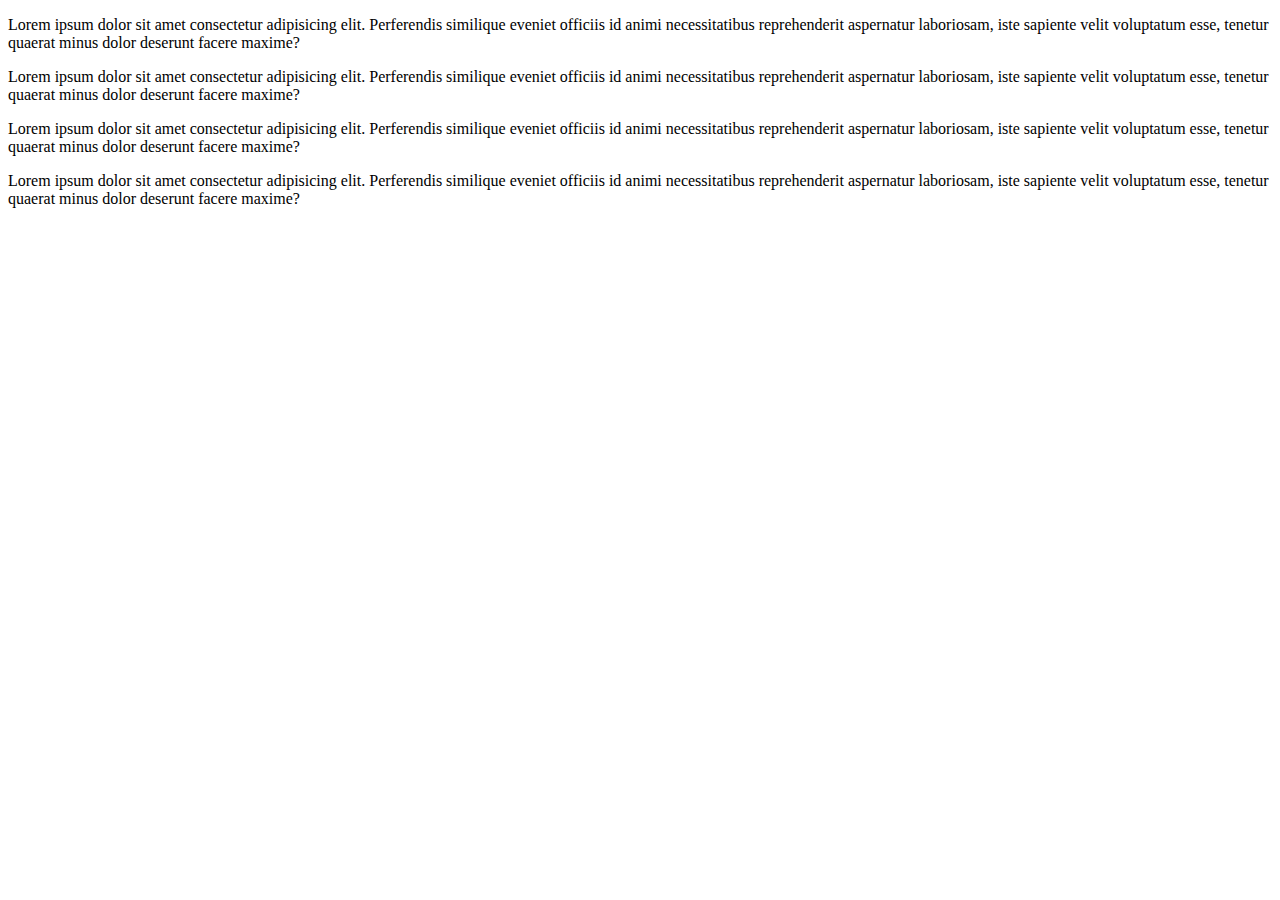
==== DOM/Assignment-1/index.html @ 4f09f922 "Filter Reduce Map function" ====
<!DOCTYPE html>
<html lang="en">
<head>
    <meta charset="UTF-8">
    <meta name="viewport" content="width=device-width, initial-scale=1.0">
    <title>DOM-assignment-I</title>
</head>
<body>
    <p id="para1">Lorem ipsum dolor sit amet consectetur adipisicing elit. Perferendis similique eveniet officiis id animi necessitatibus reprehenderit aspernatur laboriosam, iste sapiente velit voluptatum esse, tenetur quaerat minus dolor deserunt facere maxime?</p>
    <p id="para2">Lorem ipsum dolor sit amet consectetur adipisicing elit. Perferendis similique eveniet officiis id animi necessitatibus reprehenderit aspernatur laboriosam, iste sapiente velit voluptatum esse, tenetur quaerat minus dolor deserunt facere maxime?</p>
    <p id="para3">Lorem ipsum dolor sit amet consectetur adipisicing elit. Perferendis similique eveniet officiis id animi necessitatibus reprehenderit aspernatur laboriosam, iste sapiente velit voluptatum esse, tenetur quaerat minus dolor deserunt facere maxime?</p>
    <p id="para4">Lorem ipsum dolor sit amet consectetur adipisicing elit. Perferendis similique eveniet officiis id animi necessitatibus reprehenderit aspernatur laboriosam, iste sapiente velit voluptatum esse, tenetur quaerat minus dolor deserunt facere maxime?</p>
    <script src="script.js"></script>
</body>
</html>
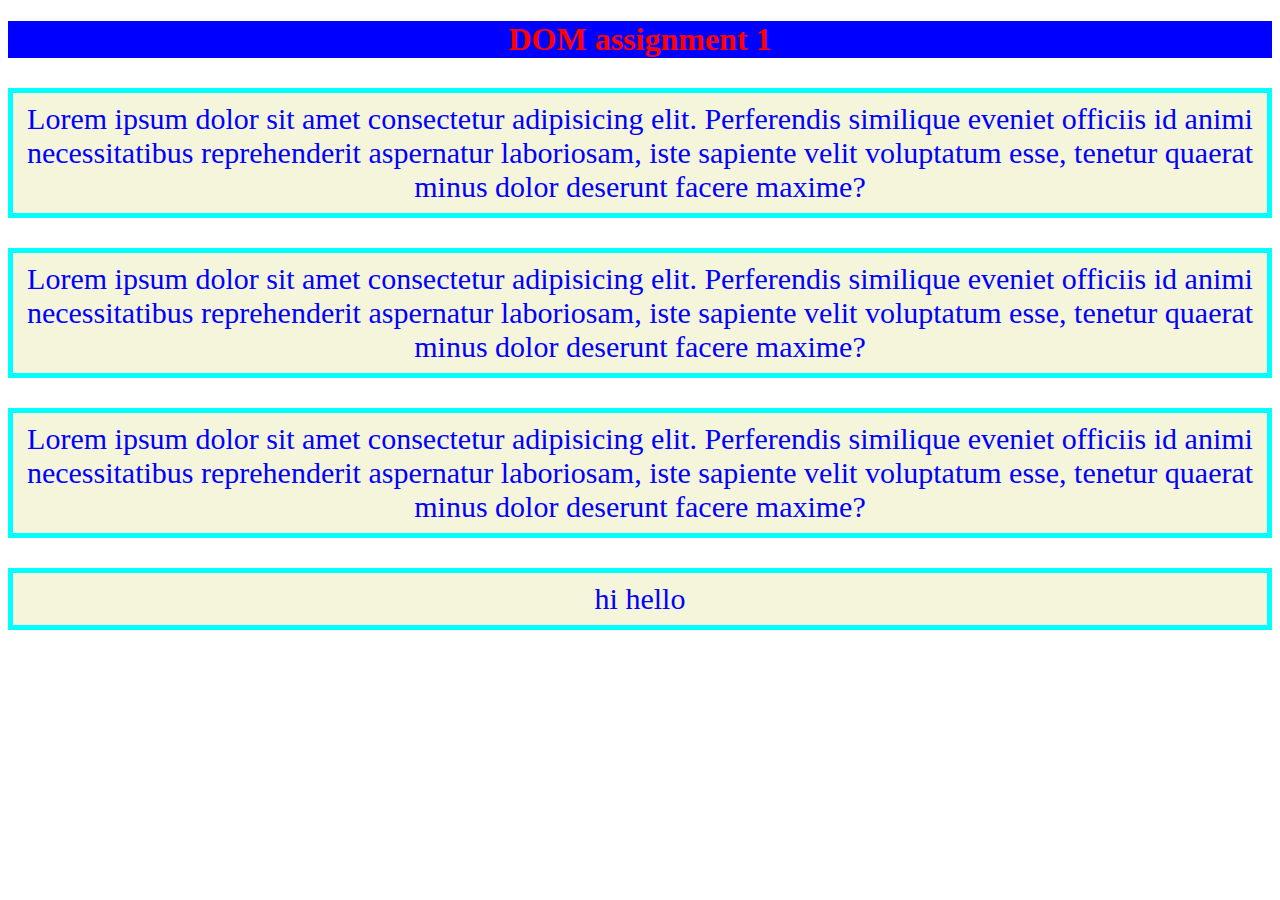
==== commit 859f9543: "Dom Assignments" ====
--- a/DOM/Assignment-1/index.html
+++ b/DOM/Assignment-1/index.html
@@ -1,15 +1,34 @@
 <!DOCTYPE html>
 <html lang="en">
-<head>
-    <meta charset="UTF-8">
-    <meta name="viewport" content="width=device-width, initial-scale=1.0">
-    <title>DOM-assignment-I</title>
-</head>
-<body>
-    <p id="para1">Lorem ipsum dolor sit amet consectetur adipisicing elit. Perferendis similique eveniet officiis id animi necessitatibus reprehenderit aspernatur laboriosam, iste sapiente velit voluptatum esse, tenetur quaerat minus dolor deserunt facere maxime?</p>
-    <p id="para2">Lorem ipsum dolor sit amet consectetur adipisicing elit. Perferendis similique eveniet officiis id animi necessitatibus reprehenderit aspernatur laboriosam, iste sapiente velit voluptatum esse, tenetur quaerat minus dolor deserunt facere maxime?</p>
-    <p id="para3">Lorem ipsum dolor sit amet consectetur adipisicing elit. Perferendis similique eveniet officiis id animi necessitatibus reprehenderit aspernatur laboriosam, iste sapiente velit voluptatum esse, tenetur quaerat minus dolor deserunt facere maxime?</p>
-    <p id="para4">Lorem ipsum dolor sit amet consectetur adipisicing elit. Perferendis similique eveniet officiis id animi necessitatibus reprehenderit aspernatur laboriosam, iste sapiente velit voluptatum esse, tenetur quaerat minus dolor deserunt facere maxime?</p>
+  <head>
+    <meta charset="UTF-8" />
+    <meta name="viewport" content="width=device-width, initial-scale=1.0" />
+    <title>Document</title>
+  </head>
+  <body>
+    <h1 id="h1"></h1>
+    <p id="para1">
+      Lorem ipsum dolor sit amet consectetur adipisicing elit. Perferendis
+      similique eveniet officiis id animi necessitatibus reprehenderit
+      aspernatur laboriosam, iste sapiente velit voluptatum esse, tenetur
+      quaerat minus dolor deserunt facere maxime?
+    </p>
+
+    <p id="para2">
+      Lorem ipsum dolor sit amet consectetur adipisicing elit. Perferendis
+      similique eveniet officiis id animi necessitatibus reprehenderit
+      aspernatur laboriosam, iste sapiente velit voluptatum esse, tenetur
+      quaerat minus dolor deserunt facere maxime?
+    </p>
+
+    <p id="para3">
+      Lorem ipsum dolor sit amet consectetur adipisicing elit. Perferendis
+      similique eveniet officiis id animi necessitatibus reprehenderit
+      aspernatur laboriosam, iste sapiente velit voluptatum esse, tenetur
+      quaerat minus dolor deserunt facere maxime?
+    </p>
+
+    <p id="para4"></p>
     <script src="script.js"></script>
-</body>
-</html>+  </body>
+</html>
